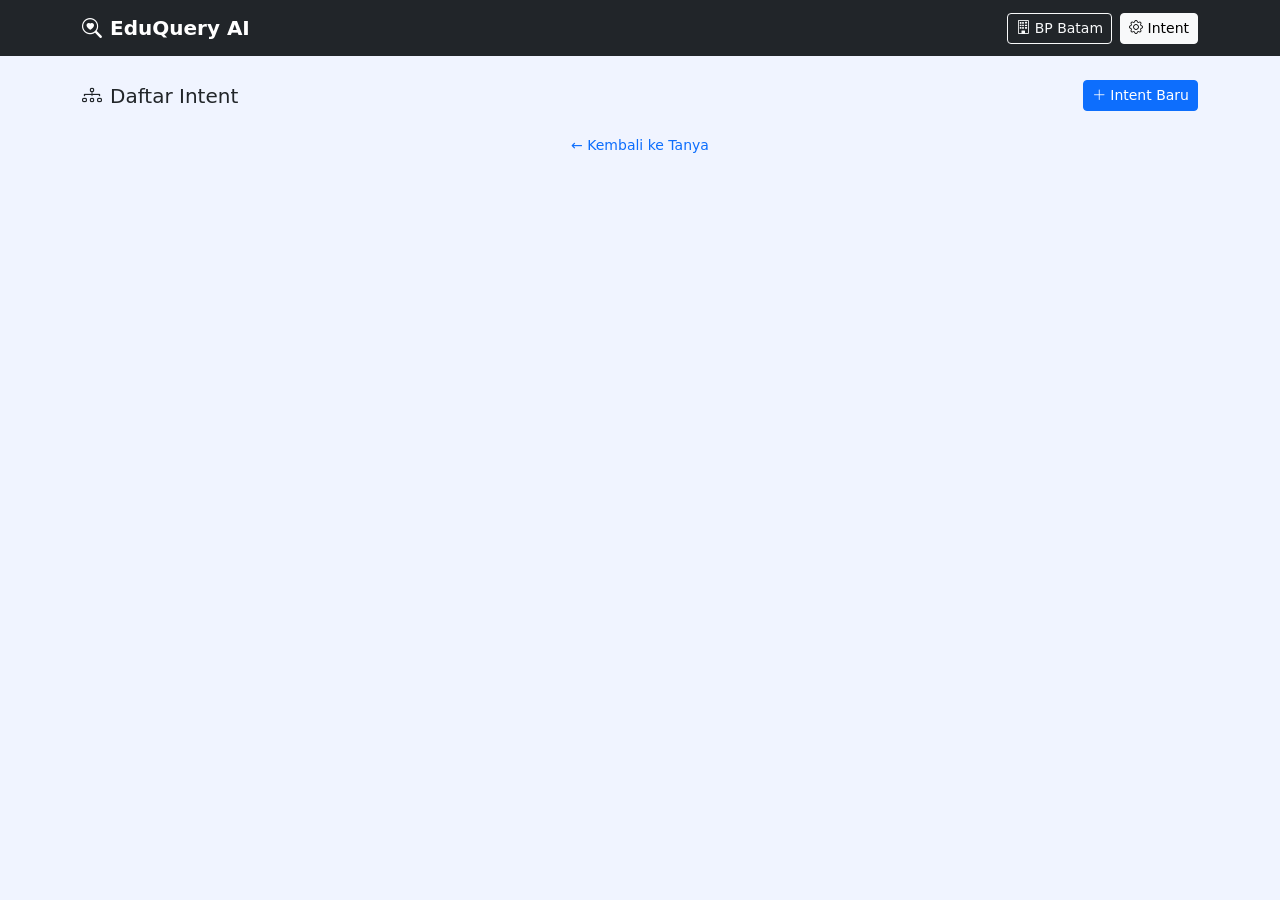
==== static/intents.html @ 0acf1ae4 "ubah ke bp batam" ====
<!DOCTYPE html>
<html lang="id" data-bs-theme="light">
<head>
  <meta charset="UTF-8">
  <meta name="viewport" content="width=device-width, initial-scale=1.0">
  <title>EduQuery AI — Kelola Intent</title>
  <link href="https://cdn.jsdelivr.net/npm/bootstrap@5.3.3/dist/css/bootstrap.min.css" rel="stylesheet">
  <link href="https://cdn.jsdelivr.net/npm/bootstrap-icons@1.11.3/font/bootstrap-icons.css" rel="stylesheet">
  <link href="/static/app.css" rel="stylesheet">
</head>
<body>
  <nav class="navbar navbar-expand-lg navbar-dark bg-dark">
    <div class="container">
      <a class="navbar-brand text-white fw-bold" href="/">
        <i class="bi bi-search-heart me-2"></i>EduQuery AI
      </a>
      <div class="d-flex gap-2">
        <a href="/" class="btn btn-outline-light btn-sm">
          <i class="bi bi-building"></i> BP Batam
        </a>
        <a href="/intents" class="btn btn-light btn-sm">
          <i class="bi bi-gear"></i> Intent
        </a>
      </div>
    </div>
  </nav>

  <div class="container mt-4">
    <div class="d-flex justify-content-between align-items-center mb-3">
      <h5 class="mb-0"><i class="bi bi-diagram-3 me-2"></i>Daftar Intent</h5>
      <button class="btn btn-primary btn-sm" onclick="showAddModal()">
        <i class="bi bi-plus-lg"></i> Intent Baru
      </button>
    </div>

    <div id="loadingSpinner" class="text-center py-5">
      <div class="spinner-border text-primary"></div>
      <p class="mt-2 text-muted small">Memuat daftar intent...</p>
    </div>

    <div id="intentTable" class="d-none">
      <div class="table-responsive">
        <table class="table table-bordered table-hover align-middle">
          <thead class="table-primary">
            <tr>
              <th style="width:180px;">ID</th>
              <th>Deskripsi</th>
              <th style="width:60px;">Aktif</th>
              <th style="width:100px;">Aksi</th>
            </tr>
          </thead>
          <tbody id="intentBody"></tbody>
        </table>
      </div>
      <nav id="paginationNav" class="d-none">
        <ul class="pagination pagination-sm justify-content-center mb-0 mt-2"></ul>
      </nav>
    </div>

    <div id="emptyState" class="text-center py-5 d-none">
      <i class="bi bi-inbox fs-1 text-muted d-block mb-2"></i>
      <p class="text-muted">Belum ada intent. Klik "Intent Baru" untuk menambahkan.</p>
    </div>
  </div>

  <!-- Modal Tambah/Edit -->
  <div class="modal fade" id="intentModal" tabindex="-1">
    <div class="modal-dialog modal-lg modal-dialog-scrollable">
      <div class="modal-content">
        <div class="modal-header bg-primary text-white">
          <h5 class="modal-title" id="modalTitle"><i class="bi bi-pencil me-1"></i> Intent</h5>
          <button type="button" class="btn-close btn-close-white" data-bs-dismiss="modal"></button>
        </div>
        <div class="modal-body">
          <input type="hidden" id="editId">
          <div class="mb-2">
            <label class="form-label small fw-semibold">ID Intent</label>
            <input type="text" id="intentId" class="form-control" placeholder="contoh: count_graduates">
          </div>
          <div class="mb-2">
            <label class="form-label small fw-semibold">Deskripsi</label>
            <input type="text" id="intentDesc" class="form-control" placeholder="contoh: Jumlah siswa lulus">
          </div>
          <div class="mb-2">
            <label class="form-label small fw-semibold">SQL Template</label>
            <textarea id="intentSql" class="form-control font-monospace small" rows="3" placeholder="SELECT COUNT(*) FROM students WHERE status='lulus';"></textarea>
          </div>
          <div class="mb-2">
            <label class="form-label small fw-semibold">Parameter <small class="text-muted">(format: nama_param:deskripsi, satu per baris)</small></label>
            <textarea id="intentParams" class="form-control small" rows="3" placeholder="kelas:Nama kelas&#10;subject:Mata pelajaran"></textarea>
          </div>
          <div class="mb-2">
            <label class="form-label small fw-semibold">Contoh Pertanyaan <small class="text-muted">(satu per baris)</small></label>
            <textarea id="intentExamples" class="form-control small" rows="2" placeholder="Berapa siswa lulus?"></textarea>
          </div>
          <div class="form-check">
            <input type="checkbox" id="intentActive" class="form-check-input" checked>
            <label class="form-check-label small" for="intentActive">Aktif</label>
          </div>
        </div>
        <div class="modal-footer">
          <button class="btn btn-secondary" data-bs-dismiss="modal">Batal</button>
          <button class="btn btn-primary" onclick="saveIntent()"><i class="bi bi-check-lg"></i> Simpan</button>
        </div>
      </div>
    </div>
  </div>

  <!-- Modal Hapus -->
  <div class="modal fade" id="deleteModal" tabindex="-1">
    <div class="modal-dialog modal-sm">
      <div class="modal-content">
        <div class="modal-header bg-danger text-white">
          <h6 class="modal-title"><i class="bi bi-exclamation-triangle me-1"></i> Hapus Intent</h6>
          <button type="button" class="btn-close btn-close-white" data-bs-dismiss="modal"></button>
        </div>
        <div class="modal-body">
          <p class="mb-0 small">Yakin ingin menghapus <strong id="deleteName"></strong>?</p>
        </div>
        <div class="modal-footer">
          <button class="btn btn-secondary btn-sm" data-bs-dismiss="modal">Batal</button>
          <button class="btn btn-danger btn-sm" onclick="confirmDelete()"><i class="bi bi-trash3"></i> Hapus</button>
        </div>
      </div>
    </div>
  </div>

  <footer class="container mt-4 mb-3 text-center text-muted small">
    <a href="/" class="text-decoration-none">&larr; Kembali ke Tanya</a>
  </footer>

  <script src="https://cdn.jsdelivr.net/npm/bootstrap@5.3.3/dist/js/bootstrap.bundle.min.js"></script>
  <script>
    let deleteTarget = null;
    let intentsData = [];
    let currentPage = 1;
    const PAGE_SIZE = 10;

    document.addEventListener('DOMContentLoaded', loadIntents);

    async function loadIntents() {
      document.getElementById('loadingSpinner').classList.remove('d-none');
      document.getElementById('intentTable').classList.add('d-none');
      document.getElementById('emptyState').classList.add('d-none');
      document.getElementById('paginationNav').classList.add('d-none');
      try {
        const res = await fetch('/api/intents');
        intentsData = await res.json();
        currentPage = 1;
        renderIntents();
      } catch (e) {
        alert('Gagal memuat intent: ' + e.message);
      }
      document.getElementById('loadingSpinner').classList.add('d-none');
    }

    function renderIntents() {
      const tbody = document.getElementById('intentBody');
      tbody.innerHTML = '';
      if (intentsData.length === 0) {
        document.getElementById('intentTable').classList.add('d-none');
        document.getElementById('emptyState').classList.remove('d-none');
        document.getElementById('paginationNav').classList.add('d-none');
        return;
      }
      document.getElementById('intentTable').classList.remove('d-none');
      document.getElementById('emptyState').classList.add('d-none');

      const totalPages = Math.ceil(intentsData.length / PAGE_SIZE);
      const start = (currentPage - 1) * PAGE_SIZE;
      const page = intentsData.slice(start, start + PAGE_SIZE);

      page.forEach(item => {
        const tr = document.createElement('tr');
        tr.innerHTML = `
          <td><code>${item.id}</code></td>
          <td><small>${item.description}</small></td>
          <td class="text-center">${item.active ? '<span class="text-success"><i class="bi bi-check-circle-fill"></i></span>' : '<span class="text-muted"><i class="bi bi-x-circle"></i></span>'}</td>
          <td>
            <button class="btn btn-outline-primary btn-sm me-1" onclick="showEditModal('${item.id}')" title="Edit"><i class="bi bi-pencil"></i></button>
            <button class="btn btn-outline-danger btn-sm" onclick="showDeleteModal('${item.id}')" title="Hapus"><i class="bi bi-trash3"></i></button>
          </td>
        `;
        tbody.appendChild(tr);
      });

      renderPagination(totalPages);
    }

    function renderPagination(totalPages) {
      const nav = document.getElementById('paginationNav');
      const ul = nav.querySelector('ul');
      ul.innerHTML = '';
      if (totalPages <= 1) { nav.classList.add('d-none'); return; }
      nav.classList.remove('d-none');

      const prev = document.createElement('li');
      prev.className = 'page-item' + (currentPage === 1 ? ' disabled' : '');
      prev.innerHTML = `<button class="page-link" onclick="goPage(${currentPage - 1})">&laquo;</button>`;
      ul.appendChild(prev);

      for (let i = 1; i <= totalPages; i++) {
        const li = document.createElement('li');
        li.className = 'page-item' + (i === currentPage ? ' active' : '');
        li.innerHTML = `<button class="page-link" onclick="goPage(${i})">${i}</button>`;
        ul.appendChild(li);
      }

      const next = document.createElement('li');
      next.className = 'page-item' + (currentPage === totalPages ? ' disabled' : '');
      next.innerHTML = `<button class="page-link" onclick="goPage(${currentPage + 1})">&raquo;</button>`;
      ul.appendChild(next);
    }

    function goPage(page) {
      const totalPages = Math.ceil(intentsData.length / PAGE_SIZE);
      if (page < 1 || page > totalPages) return;
      currentPage = page;
      renderIntents();
    }

    function showAddModal() {
      document.getElementById('modalTitle').textContent = 'Intent Baru';
      document.getElementById('editId').value = '';
      document.getElementById('intentId').value = '';
      document.getElementById('intentId').readOnly = false;
      document.getElementById('intentDesc').value = '';
      document.getElementById('intentSql').value = '';
      document.getElementById('intentParams').value = '';
      document.getElementById('intentExamples').value = '';
      document.getElementById('intentActive').checked = true;
      new bootstrap.Modal(document.getElementById('intentModal')).show();
    }

    async function showEditModal(id) {
      document.getElementById('modalTitle').textContent = 'Edit Intent';
      document.getElementById('editId').value = id;
      document.getElementById('intentId').value = id;
      document.getElementById('intentId').readOnly = true;
      try {
        const res = await fetch('/api/intents/' + id);
        const item = await res.json();
        document.getElementById('intentDesc').value = item.description || '';
        document.getElementById('intentSql').value = item.sql_template || '';
        const paramsObj = item.params || {};
        document.getElementById('intentParams').value = Object.entries(paramsObj).map(([k, v]) => k + ':' + v).join('\n');
        document.getElementById('intentExamples').value = (item.examples || []).join('\n');
        document.getElementById('intentActive').checked = item.active !== false;
        new bootstrap.Modal(document.getElementById('intentModal')).show();
      } catch (e) {
        alert('Gagal memuat intent: ' + e.message);
      }
    }

    async function saveIntent() {
      const editId = document.getElementById('editId').value;
      const id = document.getElementById('intentId').value.trim();
      const desc = document.getElementById('intentDesc').value.trim();
      const sql = document.getElementById('intentSql').value.trim();
      const paramsRaw = document.getElementById('intentParams').value.trim();
      const examplesRaw = document.getElementById('intentExamples').value.trim();
      const active = document.getElementById('intentActive').checked;

      if (!id || !desc || !sql) {
        alert('ID, Deskripsi, dan SQL Template harus diisi.');
        return;
      }

      const params = {};
      if (paramsRaw) {
        paramsRaw.split('\n').forEach(line => {
          const idx = line.indexOf(':');
          if (idx > 0) {
            params[line.slice(0, idx).trim()] = line.slice(idx + 1).trim();
          }
        });
      }
      const examples = examplesRaw ? examplesRaw.split('\n').map(s => s.trim()).filter(Boolean) : [];

      const body = { id, description: desc, sql_template: sql, params, examples, active };
      const url = editId ? '/api/intents/' + editId : '/api/intents';
      const method = editId ? 'PUT' : 'POST';

      try {
        const res = await fetch(url, { method, headers: { 'Content-Type': 'application/json' }, body: JSON.stringify(body) });
        if (!res.ok) {
          const err = await res.json();
          alert('Gagal: ' + (err.detail || res.statusText));
          return;
        }
        bootstrap.Modal.getInstance(document.getElementById('intentModal')).hide();
        loadIntents();
      } catch (e) {
        alert('Gagal menyimpan: ' + e.message);
      }
    }

    function showDeleteModal(id) {
      deleteTarget = id;
      document.getElementById('deleteName').textContent = id;
      new bootstrap.Modal(document.getElementById('deleteModal')).show();
    }

    async function confirmDelete() {
      if (!deleteTarget) return;
      try {
        const res = await fetch('/api/intents/' + deleteTarget, { method: 'DELETE' });
        if (!res.ok) {
          alert('Gagal menghapus');
          return;
        }
        bootstrap.Modal.getInstance(document.getElementById('deleteModal')).hide();
        deleteTarget = null;
        loadIntents();
      } catch (e) {
        alert('Gagal menghapus: ' + e.message);
      }
    }
  </script>
</body>
</html>
---- static/app.css ----
/* EduQuery AI — tema biru */
body {
  background: #f0f4ff;
  font-family: system-ui, -apple-system, 'Segoe UI', Roboto, sans-serif;
}
.card-header {
  font-weight: 600;
}
.example-btn {
  cursor: pointer;
  transition: all 0.15s ease;
  user-select: none;
}
.example-btn:hover {
  background: #0d6efd !important;
  color: #fff !important;
  border-color: #0d6efd !important;
}
pre {
  margin-bottom: 0;
  font-size: 0.8rem;
}
#replyBox {
  font-size: 1rem;
  line-height: 1.5;
}
.list-group-item-action {
  cursor: pointer;
}
.list-group-item-action:hover {
  background: #e8f0fe;
}
/* Scrollbar untuk riwayat */
#historyList::-webkit-scrollbar {
  width: 6px;
}
#historyList::-webkit-scrollbar-thumb {
  background: #0d6efd44;
  border-radius: 4px;
}

/* Tab hasil */
#resultTabs {
  background: #f8f9fa;
}
.tab-btn {
  border: none;
  background: none;
  cursor: pointer;
  color: #6c757d;
  transition: all 0.15s ease;
}
.tab-btn:hover {
  color: #0d6efd;
  background: #e8f0fe;
}
.tab-btn.active {
  color: #0d6efd;
  border-bottom: 2px solid #0d6efd;
  background: #fff;
}
.tab-panel {
  display: none;
}
.tab-panel.active {
  display: block;
}
#resultTable table {
  margin-bottom: 0;
  font-size: 0.85rem;
}
#resultTable th {
  position: sticky;
  top: 0;
  background: #e9ecef;
}

/* Insight panel */
#insightBox {
  font-size: 0.95rem;
  line-height: 1.6;
}

/* AI toggle button */
#aiToggle {
  transition: all 0.2s ease;
}
#aiToggle.btn-info {
  box-shadow: 0 0 8px rgba(13, 202, 240, 0.5);
}

/* Step progress */
.step-item {
  transition: all 0.3s ease;
  border-left: 3px solid transparent;
  padding-left: 8px !important;
}
.step-item.active {
  border-left-color: #0d6efd;
}
.step-item.done {
  border-left-color: #198754;
}
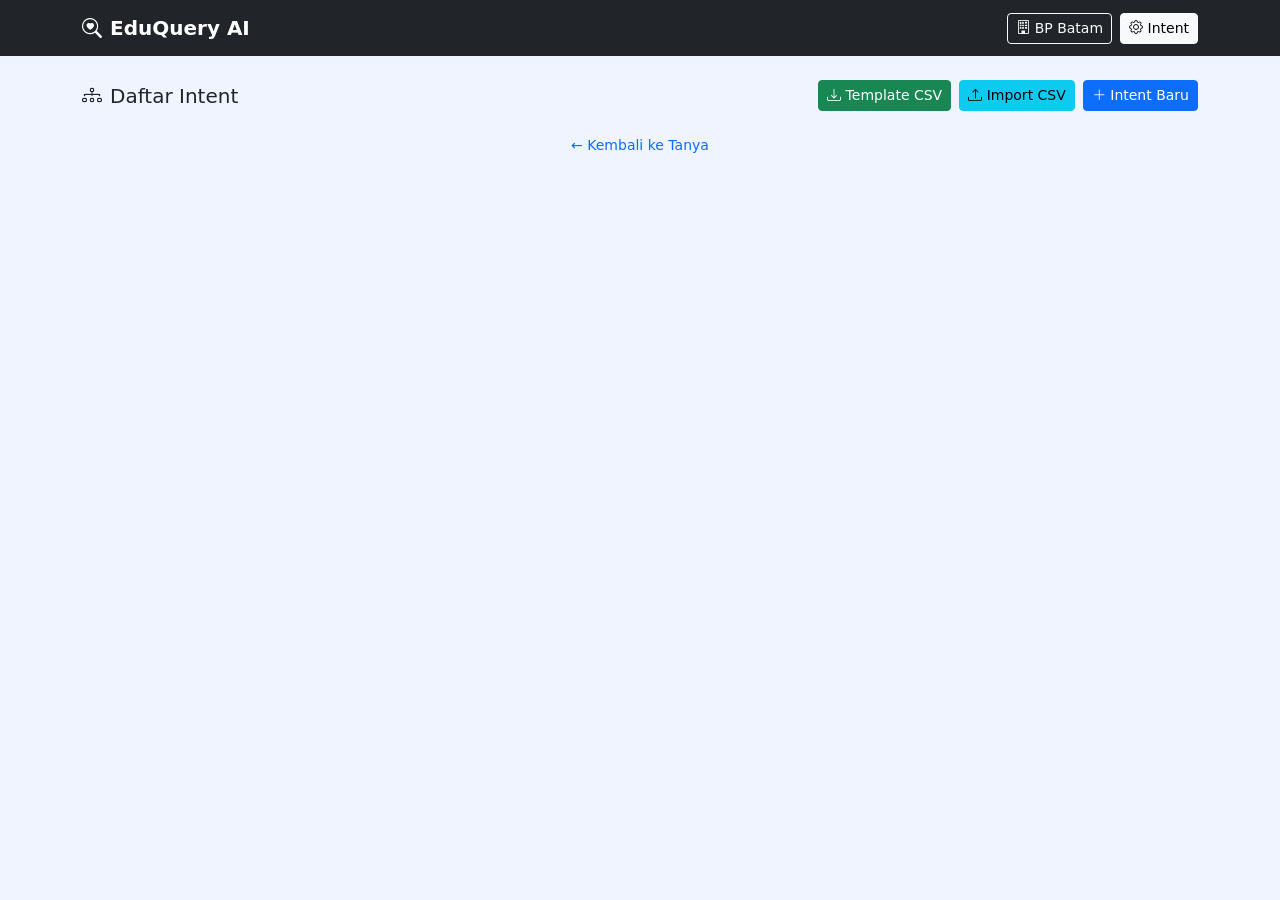
==== commit e16e77d6: "add template csv" ====
--- a/static/intents.html
+++ b/static/intents.html
@@ -28,9 +28,18 @@
   <div class="container mt-4">
     <div class="d-flex justify-content-between align-items-center mb-3">
       <h5 class="mb-0"><i class="bi bi-diagram-3 me-2"></i>Daftar Intent</h5>
-      <button class="btn btn-primary btn-sm" onclick="showAddModal()">
-        <i class="bi bi-plus-lg"></i> Intent Baru
-      </button>
+      <div class="d-flex gap-2">
+        <button class="btn btn-success btn-sm" onclick="downloadTemplate()">
+          <i class="bi bi-download"></i> Template CSV
+        </button>
+        <button class="btn btn-info btn-sm" onclick="document.getElementById('csvFileInput').click()">
+          <i class="bi bi-upload"></i> Import CSV
+        </button>
+        <input type="file" id="csvFileInput" accept=".csv" style="display:none" onchange="importCsv(event)">
+        <button class="btn btn-primary btn-sm" onclick="showAddModal()">
+          <i class="bi bi-plus-lg"></i> Intent Baru
+        </button>
+      </div>
     </div>
 
     <div id="loadingSpinner" class="text-center py-5">
@@ -65,7 +74,7 @@
 
   <!-- Modal Tambah/Edit -->
   <div class="modal fade" id="intentModal" tabindex="-1">
-    <div class="modal-dialog modal-lg modal-dialog-scrollable">
+    <div class="modal-dialog modal-xl modal-dialog-scrollable">
       <div class="modal-content">
         <div class="modal-header bg-primary text-white">
           <h5 class="modal-title" id="modalTitle"><i class="bi bi-pencil me-1"></i> Intent</h5>
@@ -73,29 +82,148 @@
         </div>
         <div class="modal-body">
           <input type="hidden" id="editId">
-          <div class="mb-2">
-            <label class="form-label small fw-semibold">ID Intent</label>
-            <input type="text" id="intentId" class="form-control" placeholder="contoh: count_graduates">
-          </div>
-          <div class="mb-2">
-            <label class="form-label small fw-semibold">Deskripsi</label>
-            <input type="text" id="intentDesc" class="form-control" placeholder="contoh: Jumlah siswa lulus">
-          </div>
-          <div class="mb-2">
-            <label class="form-label small fw-semibold">SQL Template</label>
-            <textarea id="intentSql" class="form-control font-monospace small" rows="3" placeholder="SELECT COUNT(*) FROM students WHERE status='lulus';"></textarea>
-          </div>
-          <div class="mb-2">
-            <label class="form-label small fw-semibold">Parameter <small class="text-muted">(format: nama_param:deskripsi, satu per baris)</small></label>
-            <textarea id="intentParams" class="form-control small" rows="3" placeholder="kelas:Nama kelas&#10;subject:Mata pelajaran"></textarea>
-          </div>
-          <div class="mb-2">
-            <label class="form-label small fw-semibold">Contoh Pertanyaan <small class="text-muted">(satu per baris)</small></label>
-            <textarea id="intentExamples" class="form-control small" rows="2" placeholder="Berapa siswa lulus?"></textarea>
-          </div>
-          <div class="form-check">
-            <input type="checkbox" id="intentActive" class="form-check-input" checked>
-            <label class="form-check-label small" for="intentActive">Aktif</label>
+
+          <!-- ── Accordion ── -->
+          <div class="accordion" id="formAccordion">
+
+            <!-- Section 1: Basic Info -->
+            <div class="accordion-item">
+              <h2 class="accordion-header">
+                <button class="accordion-button" type="button" data-bs-toggle="collapse" data-bs-target="#secBasic">
+                  <i class="bi bi-info-circle me-2"></i>Informasi Dasar
+                </button>
+              </h2>
+              <div id="secBasic" class="accordion-collapse collapse show" data-bs-parent="#formAccordion">
+                <div class="accordion-body">
+                  <div class="row g-2">
+                    <div class="col-md-4">
+                      <label class="form-label small fw-semibold">ID Intent</label>
+                      <input type="text" id="intentId" class="form-control" placeholder="contoh: bp_top_izin">
+                    </div>
+                    <div class="col-md-4">
+                      <label class="form-label small fw-semibold">Deskripsi</label>
+                      <input type="text" id="intentDesc" class="form-control" placeholder="contoh: 5 jenis izin terbanyak">
+                    </div>
+                    <div class="col-md-4">
+                      <label class="form-label small fw-semibold">Label LLM <span class="text-muted">(opsional, untuk header jawaban natural)</span></label>
+                      <input type="text" id="intentLlmLabel" class="form-control" placeholder="contoh: Top 5 jenis izin paling banyak diajukan">
+                    </div>
+                  </div>
+                  <div class="form-check mt-2">
+                    <input type="checkbox" id="intentActive" class="form-check-input" checked>
+                    <label class="form-check-label small" for="intentActive">Aktif</label>
+                  </div>
+                </div>
+              </div>
+            </div>
+
+            <!-- Section 2: Keywords -->
+            <div class="accordion-item">
+              <h2 class="accordion-header">
+                <button class="accordion-button collapsed" type="button" data-bs-toggle="collapse" data-bs-target="#secKeywords">
+                  <i class="bi bi-keyboard me-2"></i>Kata Kunci
+                </button>
+              </h2>
+              <div id="secKeywords" class="accordion-collapse collapse" data-bs-parent="#formAccordion">
+                <div class="accordion-body">
+                  <div class="mb-2">
+                    <label class="form-label small fw-semibold">Pola Regex <small class="text-muted">(satu per baris, pakai regex. Contoh: <code>top.*jenis|jenis.*terbanyak</code>)</small></label>
+                    <textarea id="intentKeywords" class="form-control font-monospace small" rows="4" placeholder="top.*jenis&#10;jenis.*terbanyak&#10;peringkat.*izin"></textarea>
+                  </div>
+                </div>
+              </div>
+            </div>
+
+            <!-- Section 3: SQL & Examples -->
+            <div class="accordion-item">
+              <h2 class="accordion-header">
+                <button class="accordion-button collapsed" type="button" data-bs-toggle="collapse" data-bs-target="#secSql">
+                  <i class="bi bi-code-slash me-2"></i>SQL &amp; Contoh
+                </button>
+              </h2>
+              <div id="secSql" class="accordion-collapse collapse" data-bs-parent="#formAccordion">
+                <div class="accordion-body">
+                  <div class="mb-2">
+                    <label class="form-label small fw-semibold">SQL Template</label>
+                    <textarea id="intentSql" class="form-control font-monospace small" rows="4" placeholder="SELECT ... FROM US_DWH.BI_T_ALL WHERE ..."></textarea>
+                  </div>
+                  <div class="mb-2">
+                    <label class="form-label small fw-semibold">Parameter <small class="text-muted">(format: <code>nama_param:deskripsi</code>, satu per baris)</small></label>
+                    <textarea id="intentParams" class="form-control small" rows="3" placeholder="pilih_izin:Filter jenis izin (contoh: JENIS_IZIN = 'PB')&#10;filter_tahun:Filter tahun (contoh: TAHUN = '2025')"></textarea>
+                  </div>
+                  <div class="mb-2">
+                    <label class="form-label small fw-semibold">Contoh Pertanyaan <small class="text-muted">(satu per baris)</small></label>
+                    <textarea id="intentExamples" class="form-control small" rows="2" placeholder="Top 5 jenis izin&#10;Jenis izin terbanyak"></textarea>
+                  </div>
+                </div>
+              </div>
+            </div>
+
+            <!-- Section 4: Insight Template -->
+            <div class="accordion-item">
+              <h2 class="accordion-header">
+                <button class="accordion-button collapsed" type="button" data-bs-toggle="collapse" data-bs-target="#secInsight">
+                  <i class="bi bi-chat-quote me-2"></i>Template Insight (gaya jawaban LLM)
+                </button>
+              </h2>
+              <div id="secInsight" class="accordion-collapse collapse" data-bs-parent="#formAccordion">
+                <div class="accordion-body">
+                  <div class="mb-2">
+                    <label class="form-label small fw-semibold">Judul Insight</label>
+                    <input type="text" id="intentInsightJudul" class="form-control" placeholder="contoh: Top 5 Jenis Izin Paling Banyak Diajukan">
+                  </div>
+                  <div class="mb-2">
+                    <label class="form-label small fw-semibold">Teks Insight <small class="text-muted">(gaya analis senior ngobrol, boleh pakai [TANDA_KURUNG] sebagai placeholder)</small></label>
+                    <textarea id="intentInsightText" class="form-control small" rows="3" placeholder="Dari [TOTAL] total permohonan, [JENIS_TERATAS] mendominasi dengan [NILAI_TERATAS] pengajuan..."></textarea>
+                  </div>
+                  <div class="mb-2">
+                    <label class="form-label small fw-semibold">Rekomendasi <small class="text-muted">(saran tindak lanjut berbasis data)</small></label>
+                    <textarea id="intentInsightRekom" class="form-control small" rows="3" placeholder="Fokuskan pengembangan layanan pada jenis izin dengan volume tertinggi..."></textarea>
+                  </div>
+                </div>
+              </div>
+            </div>
+
+            <!-- Section 5: Output Format -->
+            <div class="accordion-item">
+              <h2 class="accordion-header">
+                <button class="accordion-button collapsed" type="button" data-bs-toggle="collapse" data-bs-target="#secFormat">
+                  <i class="bi bi-layout-three-columns me-2"></i>Format Jawaban (Deterministik)
+                </button>
+              </h2>
+              <div id="secFormat" class="accordion-collapse collapse" data-bs-parent="#formAccordion">
+                <div class="accordion-body">
+                  <div class="row g-2">
+                    <div class="col-md-4">
+                      <label class="form-label small fw-semibold">Tipe</label>
+                      <select id="intentFormatType" class="form-select" onchange="toggleFormatFields()">
+                        <option value="custom">Custom (kode Python khusus)</option>
+                        <option value="single_value">Nilai Tunggal</option>
+                        <option value="table">Tabel</option>
+                      </select>
+                    </div>
+                    <div class="col-md-4">
+                      <label class="form-label small fw-semibold">Judul Tampilan</label>
+                      <input type="text" id="intentFormatTitle" class="form-control" placeholder="contoh: Top 5 Jenis Izin">
+                    </div>
+                  </div>
+                  <div class="row g-2 mt-2" id="formatColsRow">
+                    <div class="col-md-6">
+                      <label class="form-label small fw-semibold">Kolom <small class="text-muted">(untuk Tabel, satu per baris. Contoh: <code>JENIS_IZIN</code>)</small></label>
+                      <textarea id="intentFormatColumns" class="form-control font-monospace small" rows="3" placeholder="JENIS_IZIN&#10;JUMLAH"></textarea>
+                    </div>
+                    <div class="col-md-6" id="formatValueColWrap">
+                      <label class="form-label small fw-semibold">Nama Kolom Nilai <small class="text-muted">(untuk Nilai Tunggal)</small></label>
+                      <input type="text" id="intentFormatValueCol" class="form-control" placeholder="contoh: JUMLAH">
+                    </div>
+                  </div>
+                  <div class="mt-2 text-muted small">
+                    <i class="bi bi-info-circle"></i> Pilih <strong>Custom</strong> jika intent ini punya format khusus di kode Python (seperti KPI Card, Flow/Sankey). Untuk intent baru, gunakan <strong>Tabel</strong> atau <strong>Nilai Tunggal</strong>.
+                  </div>
+                </div>
+              </div>
+            </div>
+
           </div>
         </div>
         <div class="modal-footer">
@@ -138,6 +266,8 @@
 
     document.addEventListener('DOMContentLoaded', loadIntents);
 
+    // ── Load & Render ──
+
     async function loadIntents() {
       document.getElementById('loadingSpinner').classList.remove('d-none');
       document.getElementById('intentTable').classList.add('d-none');
@@ -219,18 +349,40 @@
       renderIntents();
     }
 
+    // ── Format type toggle ──
+
+    function toggleFormatFields() {
+      const t = document.getElementById('intentFormatType').value;
+      document.getElementById('formatColsRow').style.display = (t === 'table') ? '' : 'none';
+      document.getElementById('formatValueColWrap').style.display = (t === 'single_value') ? '' : 'none';
+    }
+
+    // ── Show Add Modal ──
+
     function showAddModal() {
       document.getElementById('modalTitle').textContent = 'Intent Baru';
       document.getElementById('editId').value = '';
       document.getElementById('intentId').value = '';
       document.getElementById('intentId').readOnly = false;
       document.getElementById('intentDesc').value = '';
+      document.getElementById('intentLlmLabel').value = '';
+      document.getElementById('intentActive').checked = true;
+      document.getElementById('intentKeywords').value = '';
       document.getElementById('intentSql').value = '';
       document.getElementById('intentParams').value = '';
       document.getElementById('intentExamples').value = '';
-      document.getElementById('intentActive').checked = true;
+      document.getElementById('intentInsightJudul').value = '';
+      document.getElementById('intentInsightText').value = '';
+      document.getElementById('intentInsightRekom').value = '';
+      document.getElementById('intentFormatType').value = 'table';
+      document.getElementById('intentFormatTitle').value = '';
+      document.getElementById('intentFormatColumns').value = '';
+      document.getElementById('intentFormatValueCol').value = '';
+      toggleFormatFields();
       new bootstrap.Modal(document.getElementById('intentModal')).show();
     }
+
+    // ── Show Edit Modal ──
 
     async function showEditModal(id) {
       document.getElementById('modalTitle').textContent = 'Edit Intent';
@@ -240,44 +392,120 @@
       try {
         const res = await fetch('/api/intents/' + id);
         const item = await res.json();
+
         document.getElementById('intentDesc').value = item.description || '';
+        document.getElementById('intentLlmLabel').value = item.llm_label || '';
+        document.getElementById('intentActive').checked = item.active !== false;
+
+        // keywords
+        document.getElementById('intentKeywords').value = (item.keyword_patterns || []).join('\n');
+
+        // sql + params + examples
         document.getElementById('intentSql').value = item.sql_template || '';
         const paramsObj = item.params || {};
         document.getElementById('intentParams').value = Object.entries(paramsObj).map(([k, v]) => k + ':' + v).join('\n');
         document.getElementById('intentExamples').value = (item.examples || []).join('\n');
-        document.getElementById('intentActive').checked = item.active !== false;
+
+        // insight template
+        const ins = item.insight_template || {};
+        document.getElementById('intentInsightJudul').value = ins.judul || '';
+        document.getElementById('intentInsightText').value = ins.insight || '';
+        document.getElementById('intentInsightRekom').value = ins.rekomendasi || '';
+
+        // format config
+        const fc = item.format_config || {};
+        document.getElementById('intentFormatType').value = fc.type || 'table';
+        document.getElementById('intentFormatTitle').value = fc.title || '';
+        document.getElementById('intentFormatColumns').value = (fc.columns || []).join('\n');
+        document.getElementById('intentFormatValueCol').value = fc.value_column || '';
+        toggleFormatFields();
+
         new bootstrap.Modal(document.getElementById('intentModal')).show();
       } catch (e) {
         alert('Gagal memuat intent: ' + e.message);
       }
     }
+
+    // ── Save ──
 
     async function saveIntent() {
       const editId = document.getElementById('editId').value;
       const id = document.getElementById('intentId').value.trim();
       const desc = document.getElementById('intentDesc').value.trim();
       const sql = document.getElementById('intentSql').value.trim();
-      const paramsRaw = document.getElementById('intentParams').value.trim();
-      const examplesRaw = document.getElementById('intentExamples').value.trim();
-      const active = document.getElementById('intentActive').checked;
 
       if (!id || !desc || !sql) {
         alert('ID, Deskripsi, dan SQL Template harus diisi.');
         return;
       }
 
-      const params = {};
+      const body = {
+        id,
+        description: desc,
+        sql_template: sql,
+        active: document.getElementById('intentActive').checked,
+        llm_label: document.getElementById('intentLlmLabel').value.trim(),
+
+        // keyword patterns (one per line)
+        keyword_patterns: document.getElementById('intentKeywords').value.trim()
+          ? document.getElementById('intentKeywords').value.split('\n').map(s => s.trim()).filter(Boolean)
+          : [],
+
+        // params
+        params: {},
+        // examples
+        examples: [],
+        // insight template
+        insight_template: {},
+
+        // format config
+        format_config: {},
+      };
+
+      // params
+      const paramsRaw = document.getElementById('intentParams').value.trim();
       if (paramsRaw) {
         paramsRaw.split('\n').forEach(line => {
           const idx = line.indexOf(':');
           if (idx > 0) {
-            params[line.slice(0, idx).trim()] = line.slice(idx + 1).trim();
+            body.params[line.slice(0, idx).trim()] = line.slice(idx + 1).trim();
           }
         });
       }
-      const examples = examplesRaw ? examplesRaw.split('\n').map(s => s.trim()).filter(Boolean) : [];
-
-      const body = { id, description: desc, sql_template: sql, params, examples, active };
+
+      // examples
+      const exRaw = document.getElementById('intentExamples').value.trim();
+      body.examples = exRaw ? exRaw.split('\n').map(s => s.trim()).filter(Boolean) : [];
+
+      // insight template
+      const insJudul = document.getElementById('intentInsightJudul').value.trim();
+      const insText = document.getElementById('intentInsightText').value.trim();
+      const insRekom = document.getElementById('intentInsightRekom').value.trim();
+      if (insJudul || insText || insRekom) {
+        body.insight_template = { judul: insJudul, insight: insText, rekomendasi: insRekom };
+      }
+
+      // format config
+      const fmtType = document.getElementById('intentFormatType').value;
+      const fmtTitle = document.getElementById('intentFormatTitle').value.trim();
+      if (fmtType === 'custom') {
+        body.format_config = { type: 'custom' };
+      } else if (fmtType === 'single_value') {
+        body.format_config = {
+          type: 'single_value',
+          title: fmtTitle || desc,
+          value_column: document.getElementById('intentFormatValueCol').value.trim(),
+        };
+      } else {
+        // table
+        const cols = document.getElementById('intentFormatColumns').value.trim();
+        body.format_config = {
+          type: 'table',
+          title: fmtTitle || desc,
+          columns: cols ? cols.split('\n').map(s => s.trim()).filter(Boolean) : [],
+        };
+      }
+
       const url = editId ? '/api/intents/' + editId : '/api/intents';
       const method = editId ? 'PUT' : 'POST';
 
@@ -295,6 +523,8 @@
       }
     }
 
+    // ── Delete ──
+
     function showDeleteModal(id) {
       deleteTarget = id;
       document.getElementById('deleteName').textContent = id;
@@ -305,10 +535,7 @@
       if (!deleteTarget) return;
       try {
         const res = await fetch('/api/intents/' + deleteTarget, { method: 'DELETE' });
-        if (!res.ok) {
-          alert('Gagal menghapus');
-          return;
-        }
+        if (!res.ok) { alert('Gagal menghapus'); return; }
         bootstrap.Modal.getInstance(document.getElementById('deleteModal')).hide();
         deleteTarget = null;
         loadIntents();
@@ -316,6 +543,48 @@
         alert('Gagal menghapus: ' + e.message);
       }
     }
+
+    // ── CSV Download Template ──
+
+    function downloadTemplate() {
+      window.location.href = '/api/intents/export/csv';
+    }
+
+    // ── CSV Import ──
+
+    async function importCsv(event) {
+      const file = event.target.files[0];
+      if (!file) return;
+
+      const formData = new FormData();
+      formData.append('file', file);
+
+      try {
+        const res = await fetch('/api/intents/import/csv', {
+          method: 'POST',
+          body: formData,
+        });
+        if (!res.ok) {
+          const err = await res.json();
+          alert('Gagal import: ' + (err.detail || res.statusText));
+          return;
+        }
+        const result = await res.json();
+        let msg = `Import selesai: ${result.imported} berhasil.`;
+        if (result.skipped > 0) msg += ` ${result.skipped} dilewati.`;
+        if (result.errors && result.errors.length > 0) {
+          msg += `\n\nError:\n${result.errors.slice(0, 5).join('\n')}`;
+          if (result.errors.length > 5) msg += `\n... dan ${result.errors.length - 5} error lainnya.`;
+        }
+        alert(msg);
+        loadIntents();
+      } catch (e) {
+        alert('Gagal import: ' + e.message);
+      }
+
+      // reset file input biar bisa milih file yang sama lagi
+      event.target.value = '';
+    }
   </script>
 </body>
 </html>
--- a/static/app.css
+++ b/static/app.css
@@ -1,103 +1,116 @@
-/* EduQuery AI — tema biru */
+/* EduQuery AI — BP Batam */
 body {
-  background: #f0f4ff;
-  font-family: system-ui, -apple-system, 'Segoe UI', Roboto, sans-serif;
+    background: #f0f4ff;
+    font-family: system-ui, -apple-system, 'Segoe UI', Roboto, sans-serif;
 }
 .card-header {
-  font-weight: 600;
+    font-weight: 600;
 }
 .example-btn {
-  cursor: pointer;
-  transition: all 0.15s ease;
-  user-select: none;
+    cursor: pointer;
+    transition: all 0.15s ease;
+    user-select: none;
 }
 .example-btn:hover {
-  background: #0d6efd !important;
-  color: #fff !important;
-  border-color: #0d6efd !important;
+    background: #0d6efd !important;
+    color: #fff !important;
+    border-color: #0d6efd !important;
 }
 pre {
-  margin-bottom: 0;
-  font-size: 0.8rem;
+    margin-bottom: 0;
+    font-size: 0.8rem;
 }
 #replyBox {
-  font-size: 1rem;
-  line-height: 1.5;
+    font-size: 1rem;
+    line-height: 1.5;
 }
 .list-group-item-action {
-  cursor: pointer;
+    cursor: pointer;
 }
 .list-group-item-action:hover {
-  background: #e8f0fe;
+    background: #e8f0fe;
 }
-/* Scrollbar untuk riwayat */
 #historyList::-webkit-scrollbar {
-  width: 6px;
+    width: 6px;
 }
 #historyList::-webkit-scrollbar-thumb {
-  background: #0d6efd44;
-  border-radius: 4px;
+    background: #0d6efd44;
+    border-radius: 4px;
+}
+#resultTabs {
+    background: #f8f9fa;
+}
+.tab-btn {
+    border: none;
+    background: none;
+    cursor: pointer;
+    color: #6c757d;
+    transition: all 0.15s ease;
+}
+.tab-btn:hover {
+    color: #0d6efd;
+    background: #e8f0fe;
+}
+.tab-btn.active {
+    color: #0d6efd;
+    border-bottom: 2px solid #0d6efd;
+    background: #fff;
+}
+.tab-panel {
+    display: none;
+}
+.tab-panel.active {
+    display: block;
+}
+#resultTable table {
+    margin-bottom: 0;
+    font-size: 0.85rem;
+}
+#resultTable th {
+    position: sticky;
+    top: 0;
+    background: #e9ecef;
+}
+.step-item {
+    transition: all 0.3s ease;
+    border-left: 3px solid transparent;
+    padding-left: 8px !important;
+}
+.step-item.active {
+    border-left-color: #0d6efd;
+}
+.step-item.done {
+    border-left-color: #198754;
 }
 
-/* Tab hasil */
-#resultTabs {
-  background: #f8f9fa;
+/* Insight */
+#insightBox {
+    font-size: 0.95rem;
+    line-height: 1.6;
 }
-.tab-btn {
-  border: none;
-  background: none;
-  cursor: pointer;
-  color: #6c757d;
-  transition: all 0.15s ease;
-}
-.tab-btn:hover {
-  color: #0d6efd;
-  background: #e8f0fe;
-}
-.tab-btn.active {
-  color: #0d6efd;
-  border-bottom: 2px solid #0d6efd;
-  background: #fff;
-}
-.tab-panel {
-  display: none;
-}
-.tab-panel.active {
-  display: block;
-}
-#resultTable table {
-  margin-bottom: 0;
-  font-size: 0.85rem;
-}
-#resultTable th {
-  position: sticky;
-  top: 0;
-  background: #e9ecef;
+#detInsightBox {
+    font-size: 0.85rem;
+    line-height: 1.5;
 }
 
-/* Insight panel */
-#insightBox {
-  font-size: 0.95rem;
-  line-height: 1.6;
+/* AI Toggle */
+#aiToggle {
+    transition: all 0.2s ease;
+}
+#aiToggle.btn-info {
+    box-shadow: 0 0 8px rgba(13, 202, 240, 0.5);
 }
 
-/* AI toggle button */
-#aiToggle {
-  transition: all 0.2s ease;
+/* Provider buttons */
+.btn-group .btn-outline-primary.checked,
+.btn-group .btn-outline-success.checked {
+    box-shadow: inset 0 0 0 2px currentColor;
 }
-#aiToggle.btn-info {
-  box-shadow: 0 0 8px rgba(13, 202, 240, 0.5);
+.btn-group .btn-check:checked + .btn-outline-primary {
+    background: #0d6efd;
+    color: #fff;
 }
-
-/* Step progress */
-.step-item {
-  transition: all 0.3s ease;
-  border-left: 3px solid transparent;
-  padding-left: 8px !important;
+.btn-group .btn-check:checked + .btn-outline-success {
+    background: #198754;
+    color: #fff;
 }
-.step-item.active {
-  border-left-color: #0d6efd;
-}
-.step-item.done {
-  border-left-color: #198754;
-}
